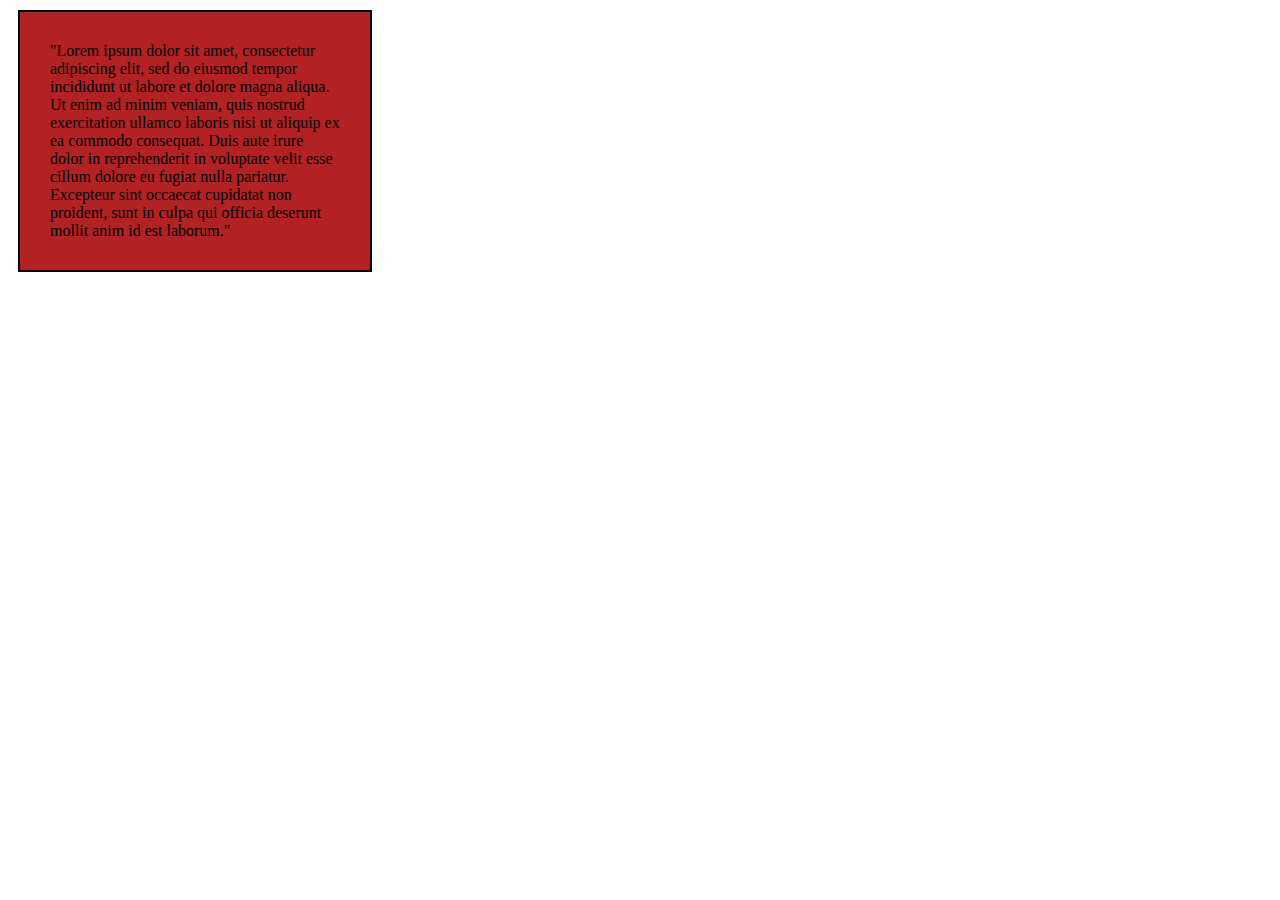
==== css_ejercicio_4.html @ 7fb796b1 "Practicando con Media Queries" ====
<!DOCTYPE html>
<html>
<head>
	<meta charset="utf-8">
	<meta name="viewport" content="width=device-width, initial-scale=1">
	<title>Ejercicio 1.14</title>
</head>
<body>
<div style="border: 2px solid black; margin: 10px; width: 350px; display: flex;">
	<p style="margin: 20px; padding: 10px;">"Lorem ipsum dolor sit amet, consectetur adipiscing elit, sed do eiusmod tempor incididunt ut labore et dolore magna aliqua. Ut enim ad minim veniam, quis nostrud exercitation ullamco laboris nisi ut aliquip ex ea commodo consequat. Duis aute irure dolor in reprehenderit in voluptate velit esse cillum dolore eu fugiat nulla pariatur. Excepteur sint occaecat cupidatat non proident, sunt in culpa qui officia deserunt mollit anim id est laborum."</p>
</div>
</body>
<style type="text/css">
	@media screen and (max-width: 600px) {
		div {
			background-color: limegreen;
			margin: 5px;
		}
		p {
			font-size: 0.5em;
			margin: 10px;
			padding: 5px;
		}
	}
	@media screen and not (max-width: 600px) {
		div {
			background-color: firebrick;
		}
	}
		
	}
	}
</style>
</html>
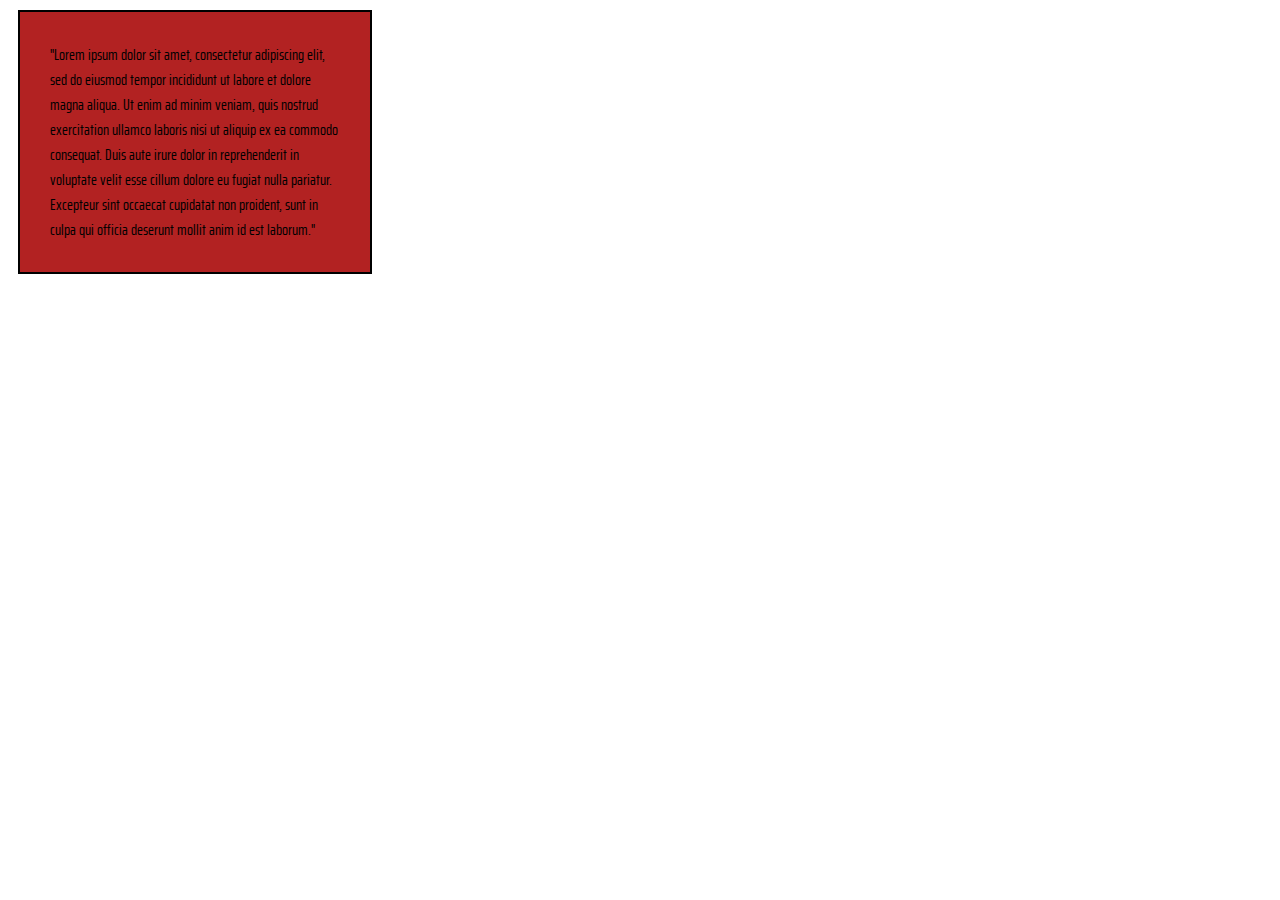
==== commit 05de6b04: "update google fonts" ====
--- a/css_ejercicio_4.html
+++ b/css_ejercicio_4.html
@@ -4,6 +4,9 @@
 	<meta charset="utf-8">
 	<meta name="viewport" content="width=device-width, initial-scale=1">
 	<title>Ejercicio 1.14</title>
+	<link rel="preconnect" href="https://fonts.googleapis.com">
+	<link rel="preconnect" href="https://fonts.gstatic.com" crossorigin>
+	<link href="https://fonts.googleapis.com/css2?family=Saira+Extra+Condensed:wght@100&display=swap" rel="stylesheet">
 </head>
 <body>
 <div style="border: 2px solid black; margin: 10px; width: 350px; display: flex;">
@@ -17,6 +20,7 @@
 			margin: 5px;
 		}
 		p {
+			font-family: 'Saira Extra Condensed', sans-serif;
 			font-size: 0.5em;
 			margin: 10px;
 			padding: 5px;
@@ -26,6 +30,9 @@
 		div {
 			background-color: firebrick;
 		}
+		p {
+			font-family: 'Saira Extra Condensed', sans-serif;
+		}
 	}
 		
 	}
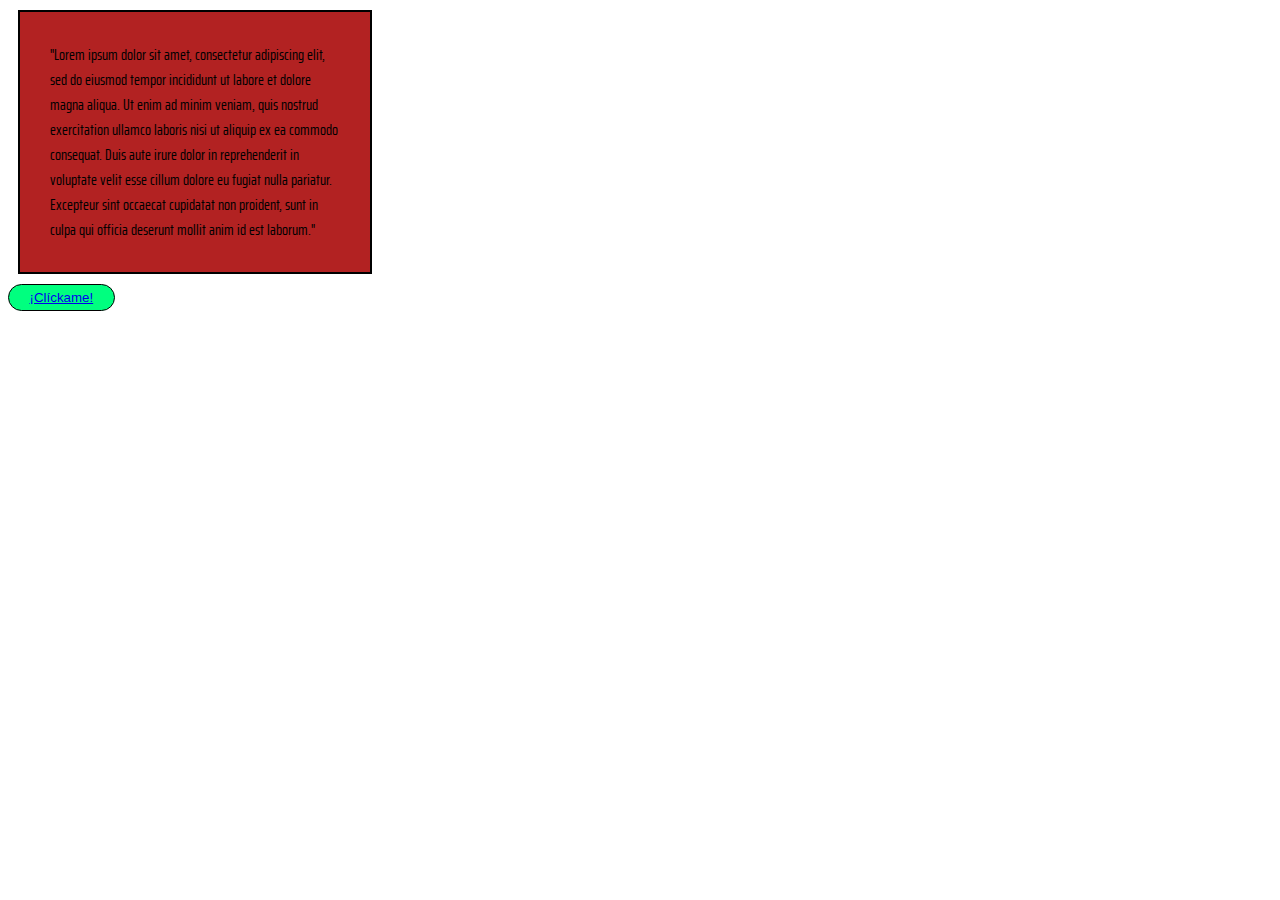
==== commit 7718dfea: "Button with animations added" ====
--- a/css_ejercicio_4.html
+++ b/css_ejercicio_4.html
@@ -9,9 +9,12 @@
 	<link href="https://fonts.googleapis.com/css2?family=Saira+Extra+Condensed:wght@100&display=swap" rel="stylesheet">
 </head>
 <body>
-<div style="border: 2px solid black; margin: 10px; width: 350px; display: flex;">
+<div style="border: 2px solid black; margin: 10px; width: 350px; display: flex;" id="div">
 	<p style="margin: 20px; padding: 10px;">"Lorem ipsum dolor sit amet, consectetur adipiscing elit, sed do eiusmod tempor incididunt ut labore et dolore magna aliqua. Ut enim ad minim veniam, quis nostrud exercitation ullamco laboris nisi ut aliquip ex ea commodo consequat. Duis aute irure dolor in reprehenderit in voluptate velit esse cillum dolore eu fugiat nulla pariatur. Excepteur sint occaecat cupidatat non proident, sunt in culpa qui officia deserunt mollit anim id est laborum."</p>
 </div>
+
+<button id="button"><a href="https://blogs.mtdv.me/articles/OSZpKwgrHY">¡Clíckame!</a></button>
+
 </body>
 <style type="text/css">
 	@media screen and (max-width: 600px) {
@@ -30,8 +33,79 @@
 		div {
 			background-color: firebrick;
 		}
+		#div {
+			transition-duration: 0.5s;
+			
+		}
+		#div:hover {
+			background-color: gold;
+			border: 4px solid black;
+		}
 		p {
 			font-family: 'Saira Extra Condensed', sans-serif;
+		}
+
+		#button {
+			transition-duration: 0.5s;
+			width: 8em;
+			padding: 5px;
+			border: 1px solid black;
+			background-color: springgreen;
+			border-radius: 15px;
+		}
+		#button:hover {
+			animation: rainbow 0.5s linear infinite;
+			background-color: darkgoldenrod;
+		}
+
+		@keyframes rainbow {
+			100%,0% {
+				border: 2px solid rgb(255,0,0);
+			}
+
+			8% {
+				border: 2px solid rgb(255,127,0);
+			}
+
+			16% {
+				border: 2px solid rgb(255,255,0);
+			}
+
+			25% {
+				border: 2px solid rgb(127,255,0);
+			}
+
+			33% {
+				border: 2px solid rgb(0,255,0);
+			}
+
+			41% {
+				border: 2px solid rgb(0,255,127);
+			}
+
+			50% {
+				border: 2px solid rgb(0,255,255);
+			}
+
+			58% {
+				border: 2px solid rgb(0,127,255);
+			}
+
+			66% {
+				border: 2px solid rgb(0,0,255);
+			}
+
+			75% {
+				border: 2px solid rgb(127,0,255);
+			}
+
+			83% {
+				border: 2px solid rgb(255,0,255);
+			}
+			91% {
+				border: 2px solid rgb(255,0,127);
+			}
+
 		}
 	}
 		
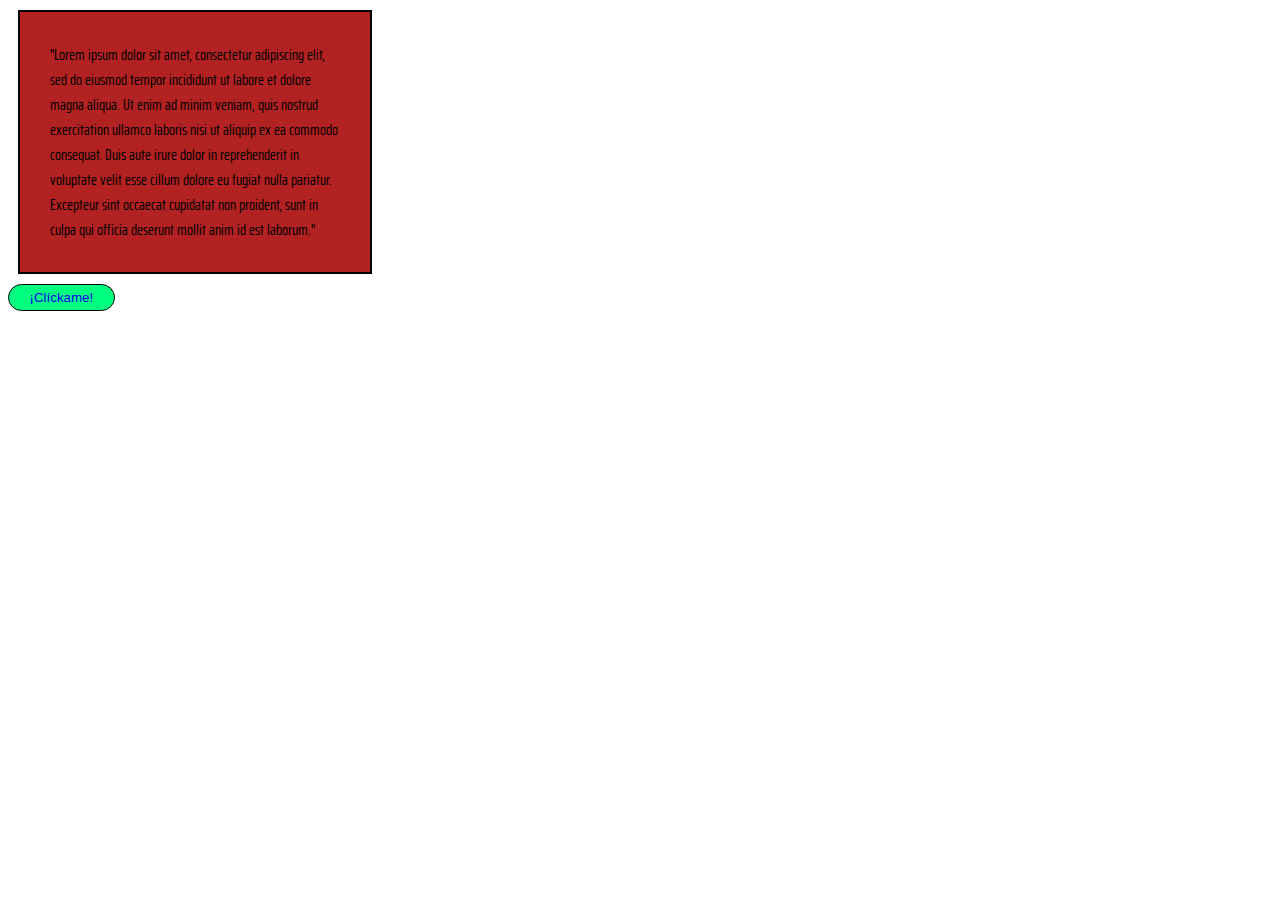
==== commit 56b5c250: "Text decoration on button" ====
--- a/css_ejercicio_4.html
+++ b/css_ejercicio_4.html
@@ -33,6 +33,12 @@
 		div {
 			background-color: firebrick;
 		}
+
+		a {
+			text-decoration: none;
+			text-decoration-color: black;
+		}
+
 		#div {
 			transition-duration: 0.5s;
 			
